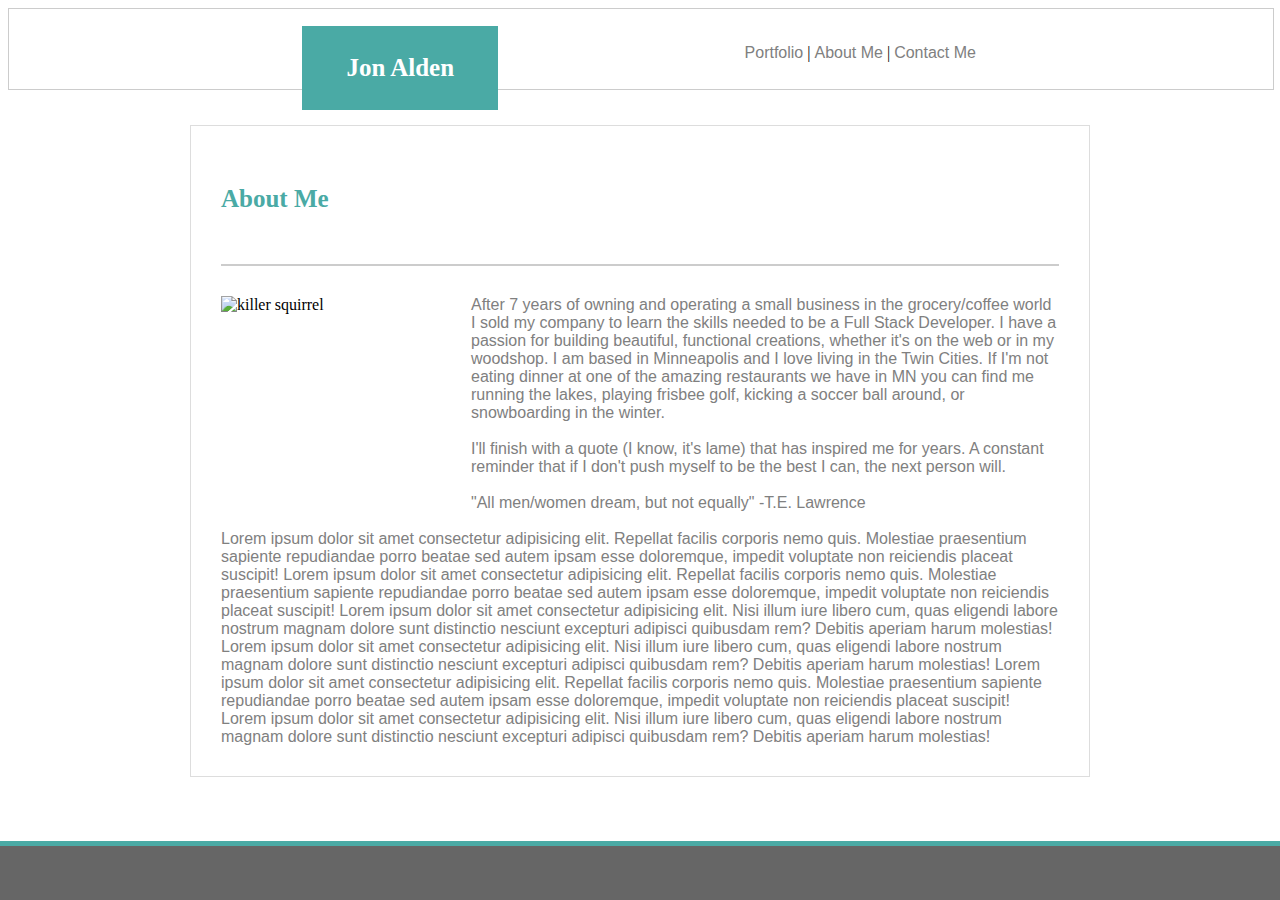
==== index.html @ ea695939 "Finished about me page with nothing bonus done yet" ====
<!DOCTYPE html>
<html lang="en">
    <head>
        <title>Jon Alden Portfolio</title>
        <meta charset="UTF-8">
        <meta name="viewport" content="width=device-width, initial-scale=1.0">
        <link rel="stylesheet" href="https://cdnjs.cloudflare.com/ajax/libs/meyer-reset/2.0/reset.min.css" integrity="sha256-gvEnj2axkqIj4wbYhPjbWV7zttgpzBVEgHub9AAZQD4=" crossorigin="anonymous" />
        <link rel="stylesheet" type="text/css" href="assets/css/style.css"/>
    </head>
    <body>
    
        <div class="nav">
            <h1> Jon Alden </h1>
            <div class="navlinks">
                <a href="portfolio">Portfolio</a>   |   
                <a href="aboutMe">About Me</a>   |   
                <a href="contact">Contact Me</a>
            </div>
        </div>
            
      
        
        <div class="content">

            <h2>About Me</h2>

            <hr>

            <img src="http://www.moogieman.com/wp-content/uploads/killer_squirrel1.jpg" alt="killer squirrel"/>

             <p>
                After 7 years of owning and operating a small business in the grocery/coffee world I sold my company to learn the skills needed to be a Full Stack Developer. I have a passion for building beautiful, functional creations, 
                whether it's on the web or in my woodshop. I am based in Minneapolis and I love living in the Twin Cities. If I'm not eating dinner at one of the amazing restaurants we have in MN you can find me running the lakes, playing 
                frisbee golf, kicking a soccer ball around, or snowboarding in the winter.
                <br><br>
                I'll finish with a quote (I know, it's lame) that has inspired me for years. A constant reminder that if I don't push myself to be the best I can, the next person will.
                <br><br>
                "All men/women dream, but not equally" -T.E. Lawrence
                <br><br>
                Lorem ipsum dolor sit amet consectetur adipisicing elit. Repellat facilis corporis nemo quis. Molestiae praesentium sapiente repudiandae porro beatae sed autem ipsam esse doloremque, impedit voluptate non reiciendis placeat suscipit!
                Lorem ipsum dolor sit amet consectetur adipisicing elit. Repellat facilis corporis nemo quis. Molestiae praesentium sapiente repudiandae porro beatae sed autem ipsam esse doloremque, impedit voluptate non reiciendis placeat suscipit!
                Lorem ipsum dolor sit amet consectetur adipisicing elit. Nisi illum iure libero cum, quas eligendi labore nostrum magnam dolore sunt distinctio nesciunt excepturi adipisci quibusdam rem? Debitis aperiam harum molestias!
                Lorem ipsum dolor sit amet consectetur adipisicing elit. Nisi illum iure libero cum, quas eligendi labore nostrum magnam dolore sunt distinctio nesciunt excepturi adipisci quibusdam rem? Debitis aperiam harum molestias!
                Lorem ipsum dolor sit amet consectetur adipisicing elit. Repellat facilis corporis nemo quis. Molestiae praesentium sapiente repudiandae porro beatae sed autem ipsam esse doloremque, impedit voluptate non reiciendis placeat suscipit!
                Lorem ipsum dolor sit amet consectetur adipisicing elit. Nisi illum iure libero cum, quas eligendi labore nostrum magnam dolore sunt distinctio nesciunt excepturi adipisci quibusdam rem? Debitis aperiam harum molestias!
                
            </p>
        </div>

        <div id="push"></div>

        <footer></footer>
        

        

    </body>
</html>
---- assets/css/style.css ----
body {
    background-image: url("https://www.toptal.com/designers/subtlepatterns/patterns/what-the-hex.png");
}

h1, h2, h3 {
    font-family: Georgia, 'Times New Roman', Times, serif;
}

p, a {
    font-family: Arial, Helvetica, sans-serif;
}

.nav {
    background: white;
    width: 100%;
    height: 80px;
    text-align: center;
    border: solid 1px #cccccc;
   
}

.nav h1 {
    background: #4aaaa5;
    width: 140px;
    padding: 28px;
    margin-left: 23.2%;
    font-size: 25px;
    font-weight: bold;
    color: white;
    float: left;
}

.navlinks {
    float: right;
    margin-right: 23.5%;
    margin-top: 35px;
    
}

.nav a {
    text-decoration: none;
    color: gray;
}

.content {
    background: white;
    width: 838px;
    margin: 0 auto;
    padding: 30px;
    margin-top: 35px;
    border: 1px solid #dddddd
}

.content h2 {
    color: #4aaaa5;
    font-size: 25px;
    font-weight: bold;
    padding: 8px 0px 30px 0px;
}

hr {
    border: solid 1px #cccccc; 
    margin: 0px 0px 30px 0px;
}

img {
    height: 200px;
    width: 220px;
    margin: 0px 30px 20px 0px;
    float: left;
}

p {
    display: inline;
    color: gray;
}

footer {
    clear: both;
    position: fixed;
    left: 0px;
    bottom: 0px;
    background: #666666;
    border-top: 5px solid #4aaaa5;
    height: 6%;
    width: 100%;
    
}
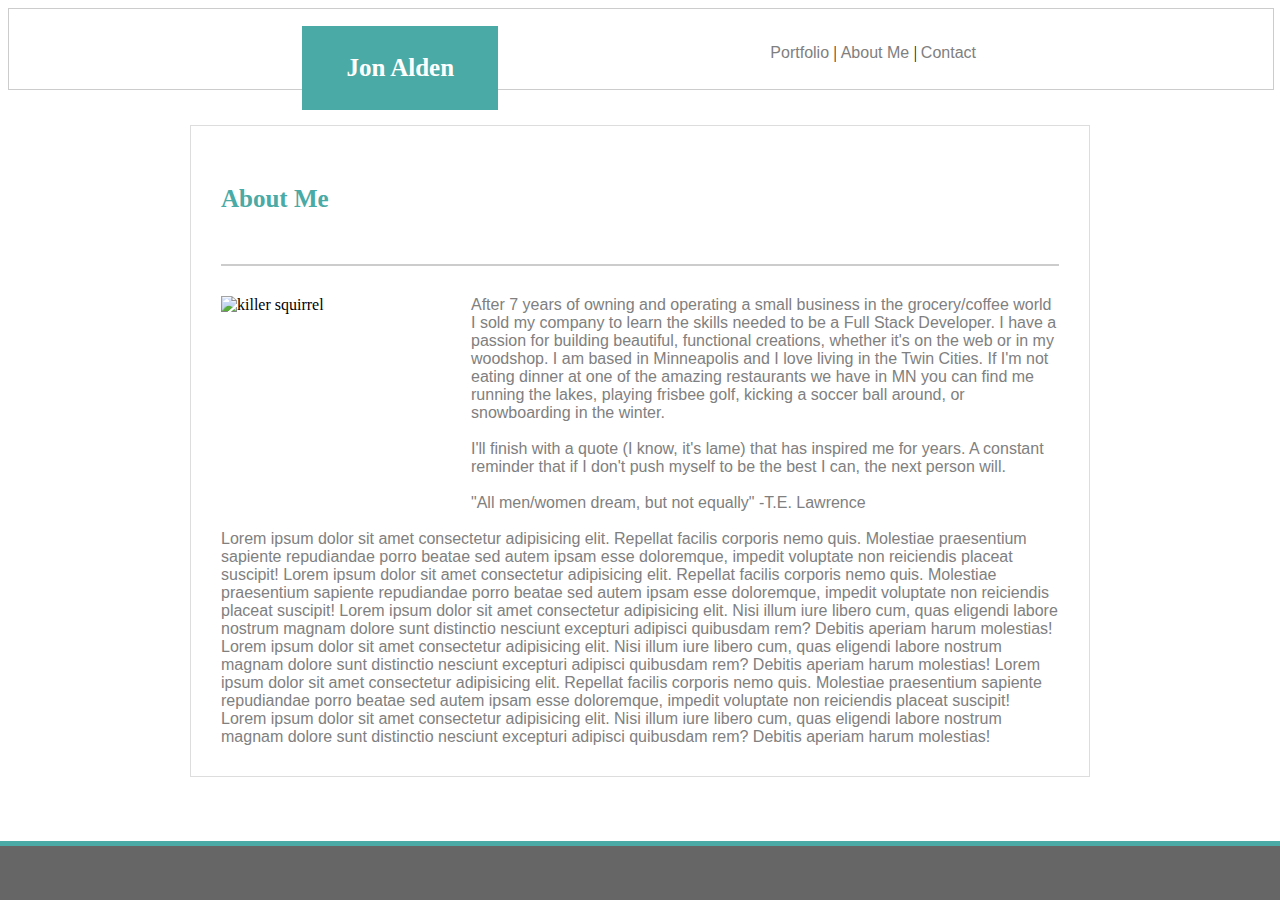
==== commit c646a8f0: "some minor changes to clean up the code" ====
--- a/index.html
+++ b/index.html
@@ -12,23 +12,17 @@
         <div class="nav">
             <h1> Jon Alden </h1>
             <div class="navlinks">
-                <a href="portfolio">Portfolio</a>   |   
-                <a href="aboutMe">About Me</a>   |   
-                <a href="contact">Contact Me</a>
+                <a href="portfolio"> Portfolio </a>    |      
+                <a href="aboutMe"> About Me </a>    |      
+                <a href="contact"> Contact </a>
             </div>
         </div>
-            
-      
-        
+                
         <div class="content">
-
             <h2>About Me</h2>
-
             <hr>
-
             <img src="http://www.moogieman.com/wp-content/uploads/killer_squirrel1.jpg" alt="killer squirrel"/>
-
-             <p>
+            <p>
                 After 7 years of owning and operating a small business in the grocery/coffee world I sold my company to learn the skills needed to be a Full Stack Developer. I have a passion for building beautiful, functional creations, 
                 whether it's on the web or in my woodshop. I am based in Minneapolis and I love living in the Twin Cities. If I'm not eating dinner at one of the amazing restaurants we have in MN you can find me running the lakes, playing 
                 frisbee golf, kicking a soccer ball around, or snowboarding in the winter.
@@ -43,16 +37,10 @@
                 Lorem ipsum dolor sit amet consectetur adipisicing elit. Nisi illum iure libero cum, quas eligendi labore nostrum magnam dolore sunt distinctio nesciunt excepturi adipisci quibusdam rem? Debitis aperiam harum molestias!
                 Lorem ipsum dolor sit amet consectetur adipisicing elit. Repellat facilis corporis nemo quis. Molestiae praesentium sapiente repudiandae porro beatae sed autem ipsam esse doloremque, impedit voluptate non reiciendis placeat suscipit!
                 Lorem ipsum dolor sit amet consectetur adipisicing elit. Nisi illum iure libero cum, quas eligendi labore nostrum magnam dolore sunt distinctio nesciunt excepturi adipisci quibusdam rem? Debitis aperiam harum molestias!
-                
             </p>
         </div>
 
-        <div id="push"></div>
-
         <footer></footer>
         
-
-        
-
     </body>
 </html>--- a/assets/css/style.css
+++ b/assets/css/style.css
@@ -8,6 +8,8 @@
 
 p, a {
     font-family: Arial, Helvetica, sans-serif;
+    display: inline;
+    color: gray;
 }
 
 .nav {
@@ -70,11 +72,6 @@
     float: left;
 }
 
-p {
-    display: inline;
-    color: gray;
-}
-
 footer {
     clear: both;
     position: fixed;
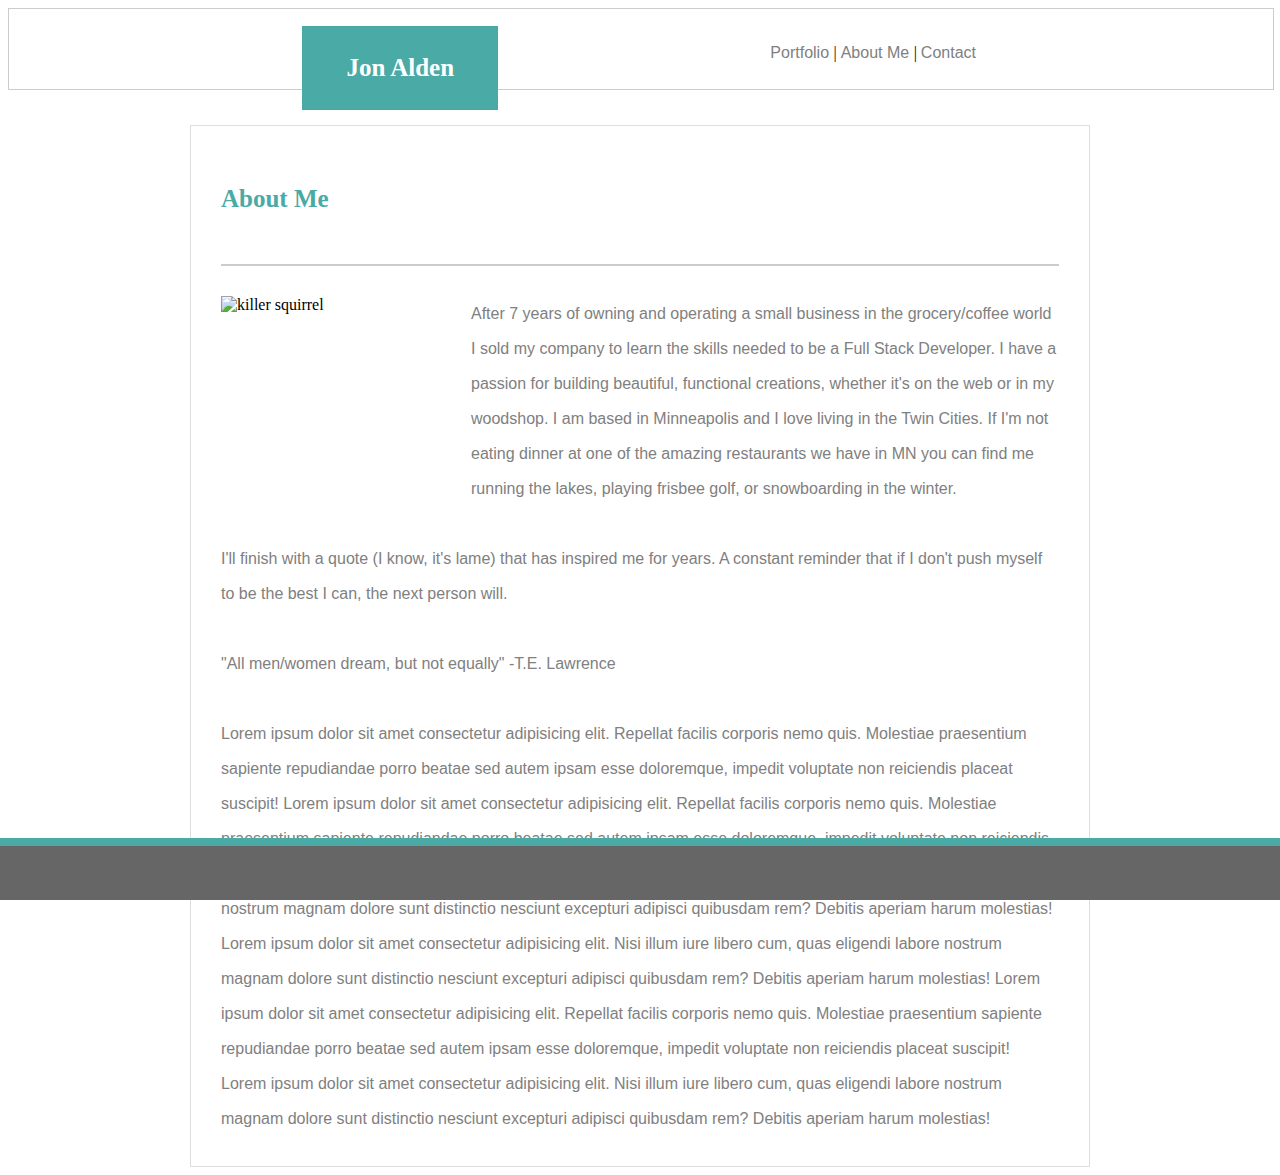
==== commit 30058466: "Final touches on each page, adding som hover attributes and cleaning up code" ====
--- a/index.html
+++ b/index.html
@@ -12,9 +12,9 @@
         <div class="nav">
             <h1> Jon Alden </h1>
             <div class="navlinks">
-                <a href="portfolio"> Portfolio </a>    |      
-                <a href="aboutMe"> About Me </a>    |      
-                <a href="contact"> Contact </a>
+                <a href="portfolio.html"> Portfolio </a>    |      
+                <a href="index.html"> About Me </a>    |      
+                <a href="contact.html"> Contact </a>
             </div>
         </div>
                 
@@ -25,7 +25,7 @@
             <p>
                 After 7 years of owning and operating a small business in the grocery/coffee world I sold my company to learn the skills needed to be a Full Stack Developer. I have a passion for building beautiful, functional creations, 
                 whether it's on the web or in my woodshop. I am based in Minneapolis and I love living in the Twin Cities. If I'm not eating dinner at one of the amazing restaurants we have in MN you can find me running the lakes, playing 
-                frisbee golf, kicking a soccer ball around, or snowboarding in the winter.
+                frisbee golf, or snowboarding in the winter.
                 <br><br>
                 I'll finish with a quote (I know, it's lame) that has inspired me for years. A constant reminder that if I don't push myself to be the best I can, the next person will.
                 <br><br>
--- a/assets/css/style.css
+++ b/assets/css/style.css
@@ -10,6 +10,10 @@
     font-family: Arial, Helvetica, sans-serif;
     display: inline;
     color: gray;
+}
+
+p {
+    line-height: 35px;
 }
 
 .nav {
@@ -32,16 +36,22 @@
     float: left;
 }
 
+a {
+    text-decoration: none;
+}
+
 .navlinks {
     float: right;
     margin-right: 23.5%;
     margin-top: 35px;
-    
+    text-decoration: none;
 }
 
-.nav a {
+.nav a:hover {
     text-decoration: none;
     color: gray;
+    color: #4aaaa5;
+    transition-duration: .4s;
 }
 
 .content {
@@ -78,7 +88,7 @@
     left: 0px;
     bottom: 0px;
     background: #666666;
-    border-top: 5px solid #4aaaa5;
+    border-top: 8px solid #4aaaa5;
     height: 6%;
     width: 100%;
     
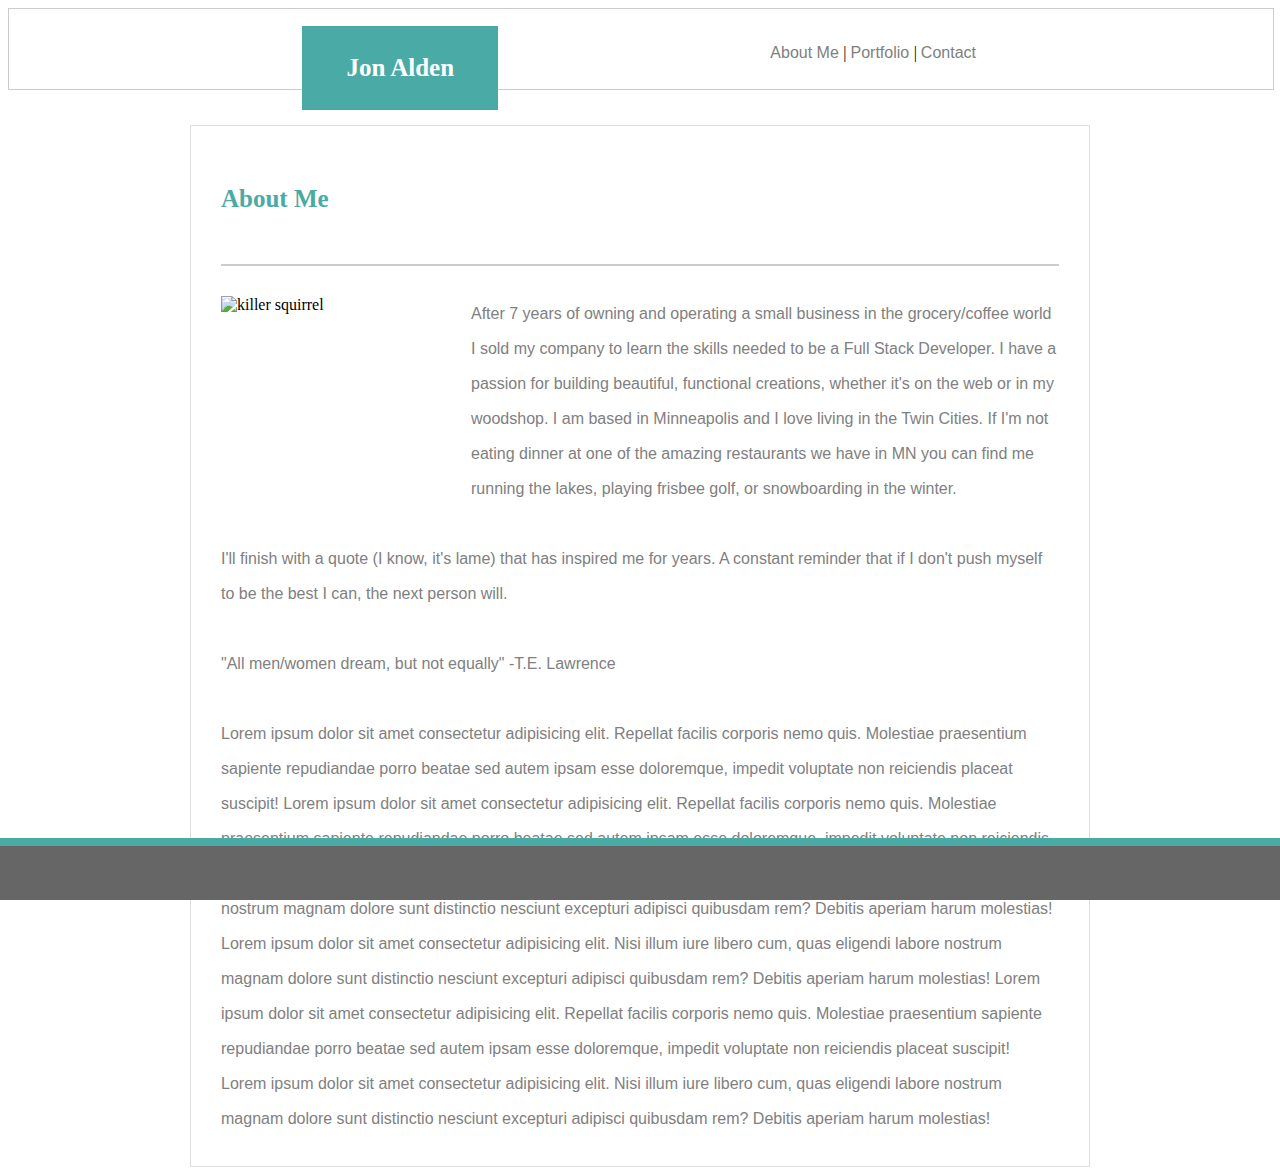
==== commit ffc9f152: "adjusted links to proper order" ====
--- a/index.html
+++ b/index.html
@@ -12,8 +12,8 @@
         <div class="nav">
             <h1> Jon Alden </h1>
             <div class="navlinks">
-                <a href="portfolio.html"> Portfolio </a>    |      
-                <a href="index.html"> About Me </a>    |      
+                <a href="index.html"> About Me </a>    | 
+                <a href="portfolio.html"> Portfolio </a>    |           
                 <a href="contact.html"> Contact </a>
             </div>
         </div>
